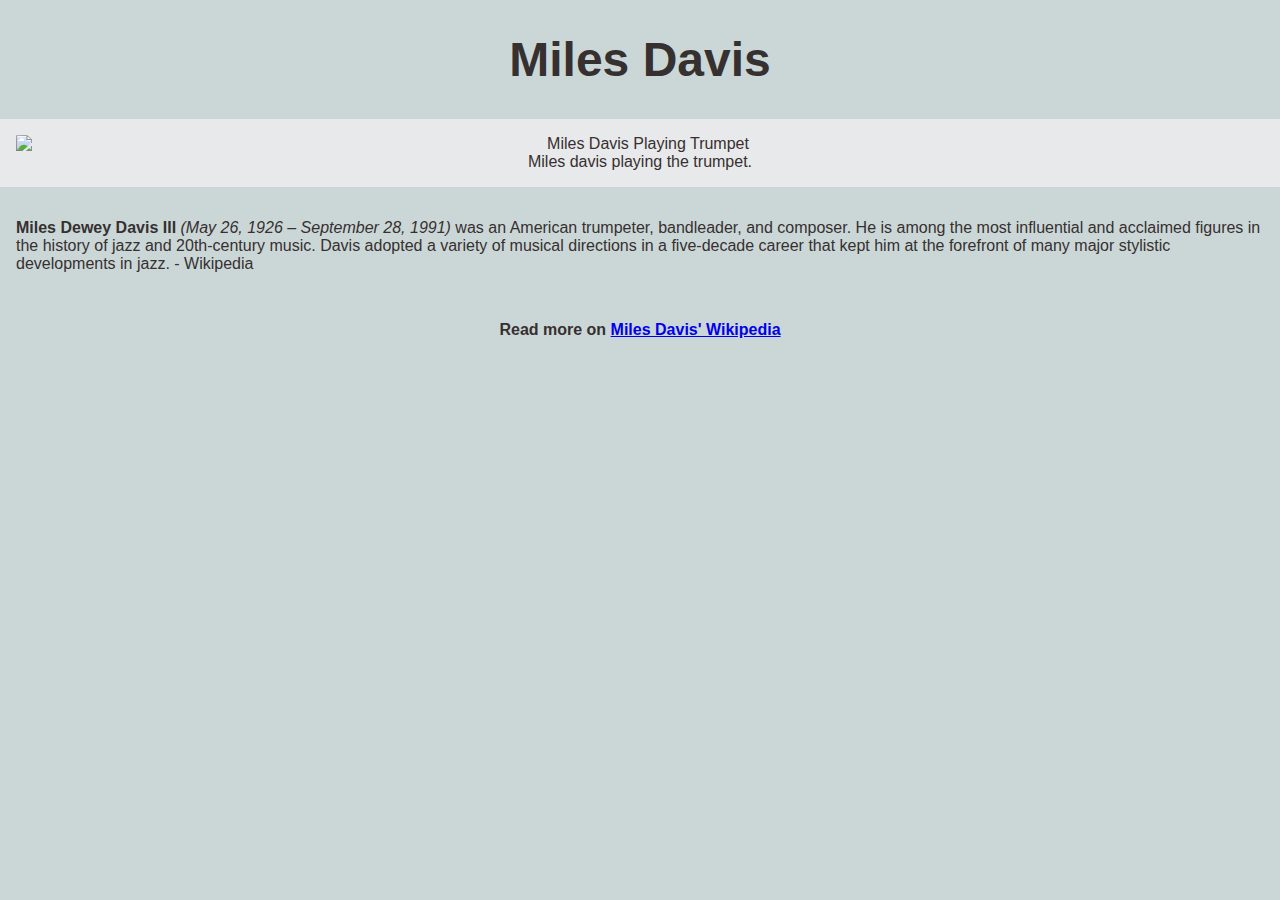
==== Responsive Web Design Projects/1. Tribute Page/Tribute.html @ d1255824 "Add first two projects and home page" ====
<!DOCTYPE html>
<head>
  <title>Tribute Page</title>
  <link rel="stylesheet" type="text/css" href="Tribute.css" />
  <link rel="preconnect" href="https://fonts.googleapis.com" />
  <link rel="preconnect" href="https://fonts.gstatic.com" crossorigin />
  <link
    href="https://fonts.googleapis.com/css2?family=Rubik&display=swap"
    rel="stylesheet"
  />
</head>

<body>
  <main id="main">
    <h1 id="title">Miles Davis</h1>
    <figure id="img-div">
      <img
        id="image"
        src="https://upload.wikimedia.org/wikipedia/commons/f/fe/Miles_Davis%2C_%28Gottlieb_06851%29_%28cropped%29.jpg"
        alt="Miles Davis Playing Trumpet"
      />
      <figcaption id="img-caption">Miles davis playing the trumpet.</figcaption>
    </figure>
    <p id="tribute-info">
      <b>Miles Dewey Davis III </b>
      <i>(May 26, 1926 – September 28, 1991)</i> was an American trumpeter,
      bandleader, and composer. He is among the most influential and acclaimed
      figures in the history of jazz and 20th-century music. Davis adopted a
      variety of musical directions in a five-decade career that kept him at the
      forefront of many major stylistic developments in jazz. - Wikipedia
    </p>
    <b
      ><p id="tribute-link-text">
        Read more on
        <a
          id="tribute-link"
          href="https://en.wikipedia.org/wiki/Miles_Davis"
          target="_blank"
          >Miles Davis' Wikipedia</a
        >
      </p></b
    >
  </main>
</body>
---- Responsive Web Design Projects/1. Tribute Page/Tribute.css ----
body {
  text-align: center;
  background-color: hsl(180deg, 13%, 82%);
  font-family: -apple-system, BlinkMacSystemFont, "Segoe UI", Roboto, Oxygen,
    Ubuntu, Cantarell, "Open Sans", "Helvetica Neue", sans-serif;
  color: #363030;
  margin: 0;
}

h1 {
  font-size: 3rem;
}

#img-div {
  background: #e8e9eb;
  padding: 1rem;
  margin: 0 auto;
}

img {
  border-radius: 2%;
  max-width: 100%;
  display: block;
  max-height: 50vh;
  margin: 0 auto;
}

#tribute-info {
  padding: 1rem;
  text-align: left;
}

#tribute-link-text {
  padding: 1rem;
}
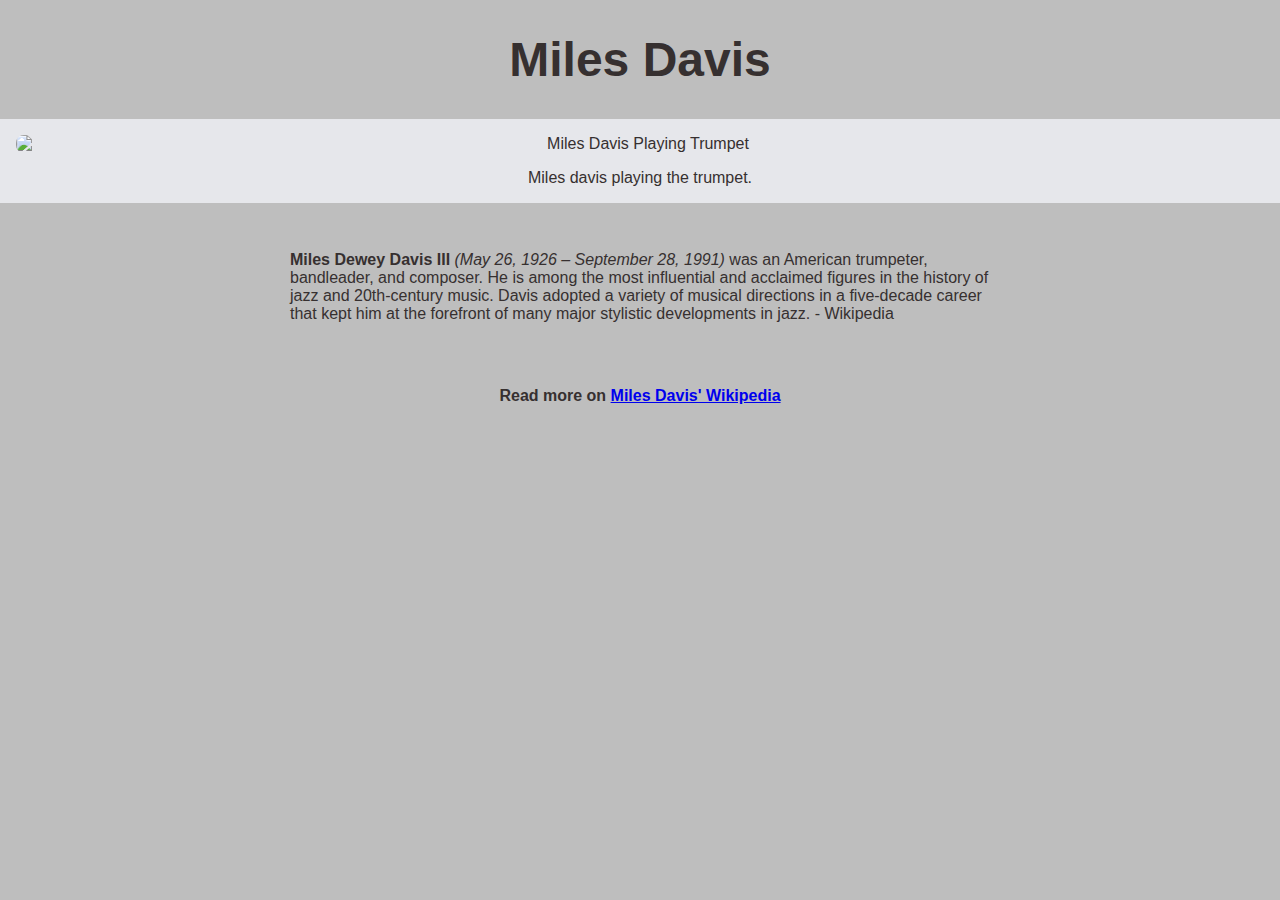
==== commit e4bf6b44: "Tribute: Fix mobile sizing issues" ====
--- a/Responsive Web Design Projects/1. Tribute Page/Tribute.html
+++ b/Responsive Web Design Projects/1. Tribute Page/Tribute.html
@@ -1,6 +1,11 @@
 <!DOCTYPE html>
 <head>
+  <meta charset="utf-8">
+  <meta http-equiv="X-UA-Compatible" content="IE=edge">
+  <meta name="viewport" content="width=device-width, initial-scale=1, maximum-scale=1">
+
   <title>Tribute Page</title>
+
   <link rel="stylesheet" type="text/css" href="Tribute.css" />
   <link rel="preconnect" href="https://fonts.googleapis.com" />
   <link rel="preconnect" href="https://fonts.gstatic.com" crossorigin />
@@ -41,4 +46,5 @@
       </p></b
     >
   </main>
+  <script src="https://cdn.freecodecamp.org/testable-projects-fcc/v1/bundle.js"></script>
 </body>
--- a/Responsive Web Design Projects/1. Tribute Page/Tribute.css
+++ b/Responsive Web Design Projects/1. Tribute Page/Tribute.css
@@ -1,10 +1,11 @@
 body {
   text-align: center;
-  background-color: hsl(180deg, 13%, 82%);
+  background-color: rgb(190, 190, 190);
   font-family: -apple-system, BlinkMacSystemFont, "Segoe UI", Roboto, Oxygen,
     Ubuntu, Cantarell, "Open Sans", "Helvetica Neue", sans-serif;
   color: #363030;
   margin: 0;
+  min-width: 300px;
 }
 
 h1 {
@@ -12,24 +13,44 @@
 }
 
 #img-div {
-  background: #e8e9eb;
+  background: #e6e7eb;
   padding: 1rem;
   margin: 0 auto;
 }
 
 img {
-  border-radius: 2%;
+  border-radius: 0.5rem;
   max-width: 100%;
   display: block;
   max-height: 50vh;
   margin: 0 auto;
 }
 
+#img-caption {
+  padding-top: 1rem;
+}
+
 #tribute-info {
-  padding: 1rem;
+  padding: 2rem;
+  margin: 1rem auto 1rem auto;
   text-align: left;
+  max-width: 700px;
+}
+
+@media (max-width: 400px) {
+  #tribute-info {
+    padding: 1rem;
+  }
 }
 
 #tribute-link-text {
   padding: 1rem;
 }
+
+a:visited {
+  color: purple;
+}
+
+a:hover {
+  color: rgb(42, 74, 255)
+}
